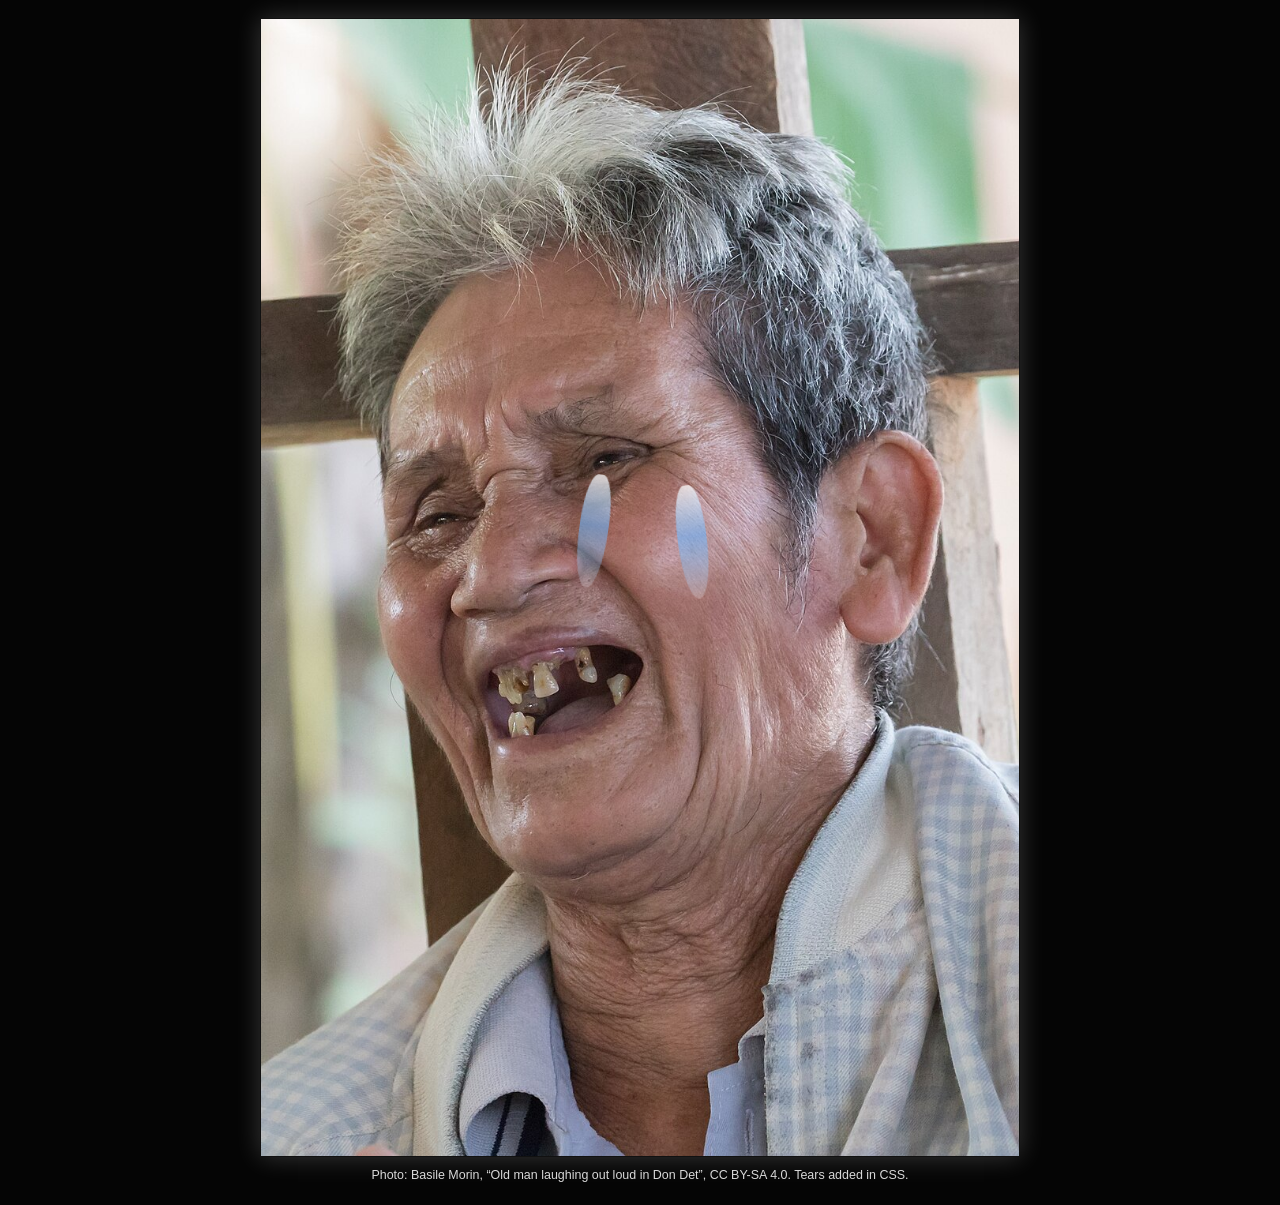
==== face.html @ 700c23f9 "Add unsettling final diary link page" ====
<!DOCTYPE html>
<html lang="ja">
<head>
  <meta charset="UTF-8">
  <meta name="viewport" content="width=device-width, initial-scale=1.0">
  <title>あ</title>
  <link rel="stylesheet" href="styles.css">
</head>
<body class="face-page">
  <main class="face-stage" aria-label="泣きながら満面の笑みを浮かべた高年男性の顔写真">
    <figure class="face-frame">
      <div class="face-photo-wrap">
        <img src="assets/crying-smile-man.jpg" alt="高年男性が満面の笑みを浮かべている顔写真">
        <span class="tear tear-left" aria-hidden="true"></span>
        <span class="tear tear-right" aria-hidden="true"></span>
      </div>
      <figcaption>
        Photo: Basile Morin, “Old man laughing out loud in Don Det”, CC BY-SA 4.0. Tears added in CSS.
      </figcaption>
    </figure>
  </main>
</body>
</html>
---- styles.css ----
html {
  background: #cfcfcf;
}

body {
  max-width: 980px;
  margin: 14px auto;
  border: 1px solid #7d7d66;
  font-family: "MS PGothic", "ＭＳ Ｐゴシック", Osaka, "Hiragino Kaku Gothic ProN", sans-serif;
  font-size: 15px;
  line-height: 1.75;
  color: #222;
  background:
    repeating-linear-gradient(0deg, rgba(40, 80, 60, 0.04) 0 1px, transparent 1px 18px),
    #f5f5f0;
}

a {
  color: #0044aa;
  text-decoration: underline;
  text-underline-offset: 2px;
}

a:visited {
  color: #6b3fa0;
}

a:hover {
  color: #b00000;
  background: #fff6a8;
}

.site-header,
.site-footer {
  border-color: #687861;
  background: #dce8d5;
}

.header-inner,
.footer-inner,
.layout {
  max-width: none;
}

.header-inner {
  padding: 22px 22px 16px;
  border-bottom: 3px double #687861;
}

.site-title {
  display: inline-block;
  margin: 0 0 10px;
  padding: 4px 10px;
  border: 1px solid #687861;
  font-family: "MS PGothic", "ＭＳ Ｐゴシック", Osaka, sans-serif;
  font-size: clamp(1.7rem, 4vw, 2.7rem);
  font-weight: 700;
  color: #111;
  background: #fffff4;
  text-shadow: 1px 1px 0 #c8d6bf;
}

.site-description {
  max-width: 760px;
  margin-top: 4px;
  color: #374634;
  font-size: 0.95rem;
}

.nav {
  gap: 0;
  margin-top: 16px;
  padding: 6px;
  border-top: 1px solid #819179;
  border-bottom: 1px solid #819179;
  background: #fffff4;
}

.nav a {
  display: inline-block;
  margin-right: 18px;
  font-weight: 700;
}

.nav a::before {
  content: "[ ";
  color: #777;
}

.nav a::after {
  content: " ]";
  color: #777;
}

.layout {
  grid-template-columns: minmax(0, 1fr) 260px;
  gap: 18px;
  padding: 18px 18px 34px;
}

.post,
.side-section {
  border: 1px solid #819179;
  border-radius: 0;
  background: #fffffb;
  box-shadow: 3px 3px 0 #b8c3b1;
}

.post {
  margin-bottom: 18px;
  padding: 20px 22px;
}

.post time {
  display: inline-block;
  margin-bottom: 8px;
  padding: 1px 6px;
  border: 1px solid #9aa591;
  color: #374634;
  font-size: 0.86rem;
  background: #eef5e8;
}

.post h2,
.side-section h2 {
  border-bottom: 1px dotted #687861;
  font-family: "MS PGothic", "ＭＳ Ｐゴシック", Osaka, sans-serif;
  color: #1d1d12;
}

.post h2 {
  margin: 0 0 14px;
  padding-bottom: 5px;
  min-height: 1.8em;
  font-size: clamp(1.2rem, 2.5vw, 1.65rem);
}

.diary-collapsed .post:not(.is-open) > :not(h2) {
  display: none;
}

.diary-collapsed .post h2 {
  margin-bottom: 0;
  cursor: pointer;
}

.diary-collapsed .post h2::before {
  content: "+ ";
  color: #0044aa;
}

.diary-collapsed .post.is-open h2 {
  margin-bottom: 14px;
}

.diary-collapsed .post.is-open h2::before {
  content: "- ";
}

.diary-collapsed .post h2[aria-label="無題"]::before {
  content: "";
}

.void-link {
  display: inline-block;
  min-width: 1.2em;
  color: #111;
  text-decoration: none;
}

.void-link:hover,
.void-link:focus {
  color: #b00000;
  background: #fff6a8;
}

.diary-collapsed .post h2:focus {
  outline: 2px solid #0044aa;
  outline-offset: 3px;
  background: #fff6a8;
}

.post p {
  margin-bottom: 1.15em;
}

.post-image img {
  border: 1px solid #687861;
  border-radius: 0;
}

.post-image figcaption {
  color: #4b5846;
}

.tag-list {
  gap: 6px;
  margin-top: 16px;
}

.tag-list li {
  padding: 1px 7px;
  border: 1px solid #819179;
  border-radius: 0;
  color: #374634;
  background: #eef5e8;
}

.sidebar {
  top: 14px;
}

.side-section {
  margin-bottom: 14px;
  padding: 16px;
}

.side-section h2 {
  margin-bottom: 10px;
  padding: 0 0 4px;
  font-size: 1rem;
}

.profile-name {
  color: #111;
  font-size: 1.05rem;
}

.small-text,
.archive {
  color: #374634;
}

.archive {
  padding-left: 1.25em;
}

.archive li {
  margin-bottom: 10px;
}

.archive span {
  color: #222;
  font-size: 0.82rem;
}

.footer-inner {
  padding: 14px 22px;
  color: #374634;
  text-align: center;
}

@media (max-width: 820px) {
  body {
    margin: 0;
    border-right: 0;
    border-left: 0;
  }

  .layout {
    grid-template-columns: 1fr;
  }

  .sidebar {
    position: static;
  }
}

@media (max-width: 560px) {
  body {
    font-size: 14px;
  }

  .header-inner,
  .layout {
    padding-right: 12px;
    padding-left: 12px;
  }

  .post,
  .side-section {
    padding: 15px;
    box-shadow: 2px 2px 0 #b8c3b1;
  }

  .nav a {
    margin-right: 10px;
  }
}

.face-page {
  max-width: none;
  min-height: 100vh;
  margin: 0;
  border: 0;
  background: #050505;
}

.face-stage {
  display: grid;
  min-height: 100vh;
  place-items: center;
  padding: 18px;
}

.face-frame {
  width: min(92vw, 760px);
  margin: 0;
}

.face-photo-wrap {
  position: relative;
  overflow: hidden;
  border: 1px solid #111;
  background: #000;
  box-shadow: 0 0 24px rgba(255, 255, 255, 0.2);
}

.face-photo-wrap img {
  display: block;
  width: 100%;
  height: auto;
}

.tear {
  position: absolute;
  width: 3.8%;
  height: 10%;
  border-radius: 55% 55% 65% 65%;
  background: linear-gradient(
    180deg,
    rgba(255, 255, 255, 0.85),
    rgba(105, 180, 255, 0.68) 45%,
    rgba(255, 255, 255, 0.25)
  );
  filter: blur(0.5px);
  opacity: 0.85;
}

.tear-left {
  top: 40%;
  left: 42%;
  transform: rotate(8deg);
}

.tear-right {
  top: 41%;
  left: 55%;
  transform: rotate(-7deg);
}

.face-frame figcaption {
  margin-top: 8px;
  color: #d8d8d8;
  font-size: 0.78rem;
  text-align: center;
}
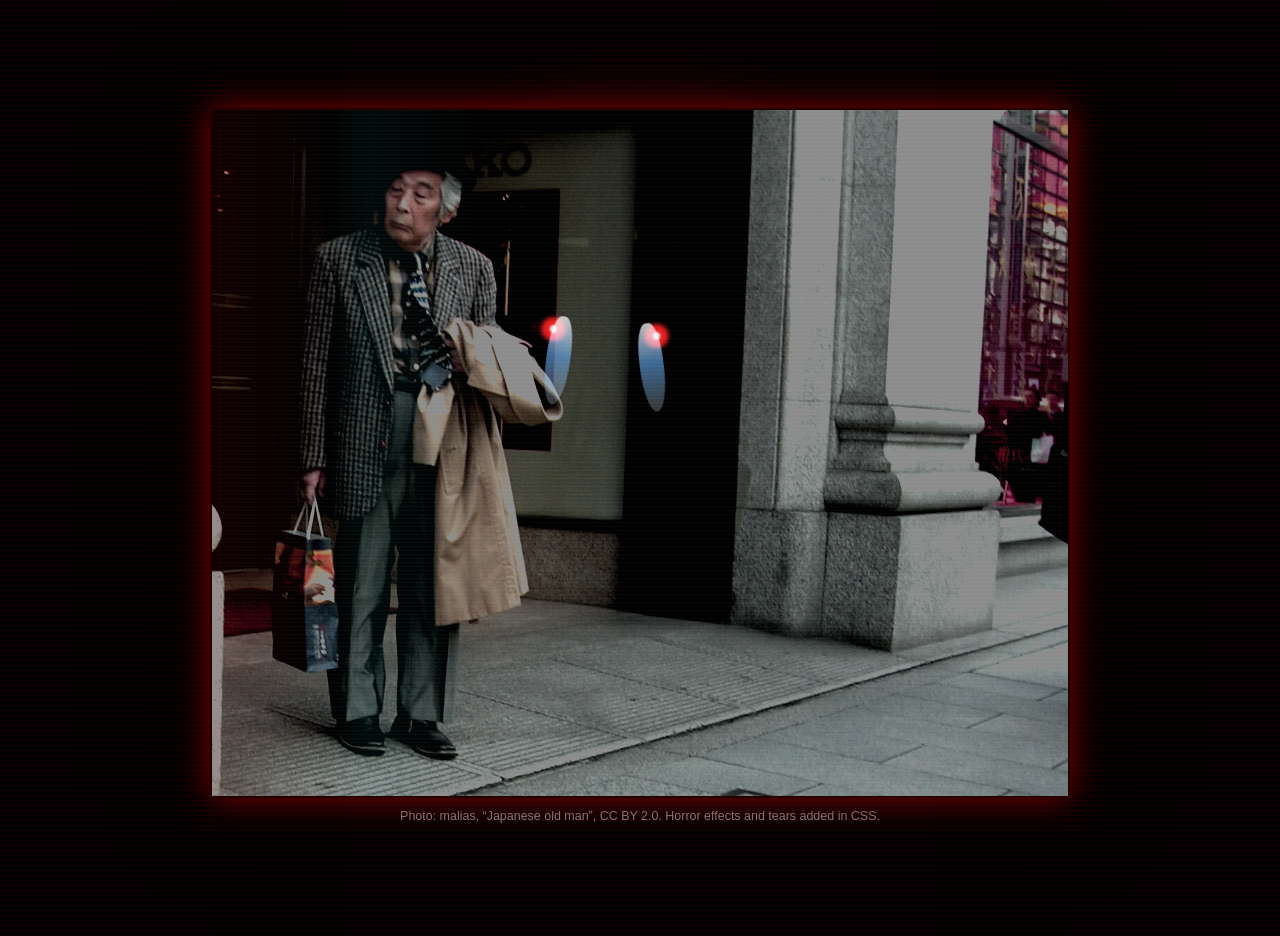
==== commit ddf13dbc: "Make face page image scarier" ====
--- a/face.html
+++ b/face.html
@@ -7,15 +7,18 @@
   <link rel="stylesheet" href="styles.css">
 </head>
 <body class="face-page">
-  <main class="face-stage" aria-label="泣きながら満面の笑みを浮かべた高年男性の顔写真">
+  <main class="face-stage" aria-label="泣きながら笑っているように加工された日本人高年男性の顔写真">
     <figure class="face-frame">
       <div class="face-photo-wrap">
-        <img src="assets/crying-smile-man.jpg" alt="高年男性が満面の笑みを浮かべている顔写真">
+        <img src="assets/japanese-old-man-scary.jpg" alt="日本人高年男性の写真を暗く不気味に加工した画像">
         <span class="tear tear-left" aria-hidden="true"></span>
         <span class="tear tear-right" aria-hidden="true"></span>
+        <span class="fear-eye fear-eye-left" aria-hidden="true"></span>
+        <span class="fear-eye fear-eye-right" aria-hidden="true"></span>
+        <span class="face-noise" aria-hidden="true"></span>
       </div>
       <figcaption>
-        Photo: Basile Morin, “Old man laughing out loud in Don Det”, CC BY-SA 4.0. Tears added in CSS.
+        Photo: malias, “Japanese old man”, CC BY 2.0. Horror effects and tears added in CSS.
       </figcaption>
     </figure>
   </main>
--- a/styles.css
+++ b/styles.css
@@ -293,7 +293,10 @@
   min-height: 100vh;
   margin: 0;
   border: 0;
-  background: #050505;
+  background:
+    radial-gradient(circle at 50% 36%, rgba(120, 0, 0, 0.55), transparent 34%),
+    repeating-linear-gradient(0deg, rgba(255, 0, 0, 0.08) 0 1px, transparent 1px 5px),
+    #010101;
 }
 
 .face-stage {
@@ -304,28 +307,32 @@
 }
 
 .face-frame {
-  width: min(92vw, 760px);
+  width: min(94vw, 860px);
   margin: 0;
 }
 
 .face-photo-wrap {
   position: relative;
   overflow: hidden;
-  border: 1px solid #111;
+  border: 2px solid #260000;
   background: #000;
-  box-shadow: 0 0 24px rgba(255, 255, 255, 0.2);
+  box-shadow:
+    0 0 34px rgba(255, 0, 0, 0.5),
+    0 0 90px rgba(0, 0, 0, 0.95);
 }
 
 .face-photo-wrap img {
   display: block;
   width: 100%;
   height: auto;
+  filter: grayscale(0.75) contrast(1.9) brightness(0.55) saturate(1.9) hue-rotate(-18deg);
+  transform: scale(1.04);
 }
 
 .tear {
   position: absolute;
-  width: 3.8%;
-  height: 10%;
+  width: 2.8%;
+  height: 13%;
   border-radius: 55% 55% 65% 65%;
   background: linear-gradient(
     180deg,
@@ -338,20 +345,52 @@
 }
 
 .tear-left {
-  top: 40%;
-  left: 42%;
+  top: 30%;
+  left: 39%;
   transform: rotate(8deg);
 }
 
 .tear-right {
-  top: 41%;
-  left: 55%;
+  top: 31%;
+  left: 50%;
   transform: rotate(-7deg);
+}
+
+.fear-eye {
+  position: absolute;
+  width: 3.8%;
+  height: 3.8%;
+  border-radius: 999px;
+  background: radial-gradient(circle, #fff 0 17%, #ff1f1f 20% 42%, rgba(255, 0, 0, 0) 70%);
+  filter: blur(1px);
+  mix-blend-mode: screen;
+  opacity: 0.9;
+}
+
+.fear-eye-left {
+  top: 30%;
+  left: 38%;
+}
+
+.fear-eye-right {
+  top: 31%;
+  left: 50%;
+}
+
+.face-noise {
+  position: absolute;
+  inset: 0;
+  background:
+    linear-gradient(90deg, rgba(255, 0, 0, 0.18), transparent 14%, rgba(0, 255, 255, 0.1) 18%, transparent 30%),
+    repeating-linear-gradient(180deg, rgba(255, 255, 255, 0.08) 0 1px, transparent 1px 4px);
+  mix-blend-mode: screen;
+  opacity: 0.38;
+  pointer-events: none;
 }
 
 .face-frame figcaption {
   margin-top: 8px;
-  color: #d8d8d8;
+  color: #c6b6b6;
   font-size: 0.78rem;
   text-align: center;
 }
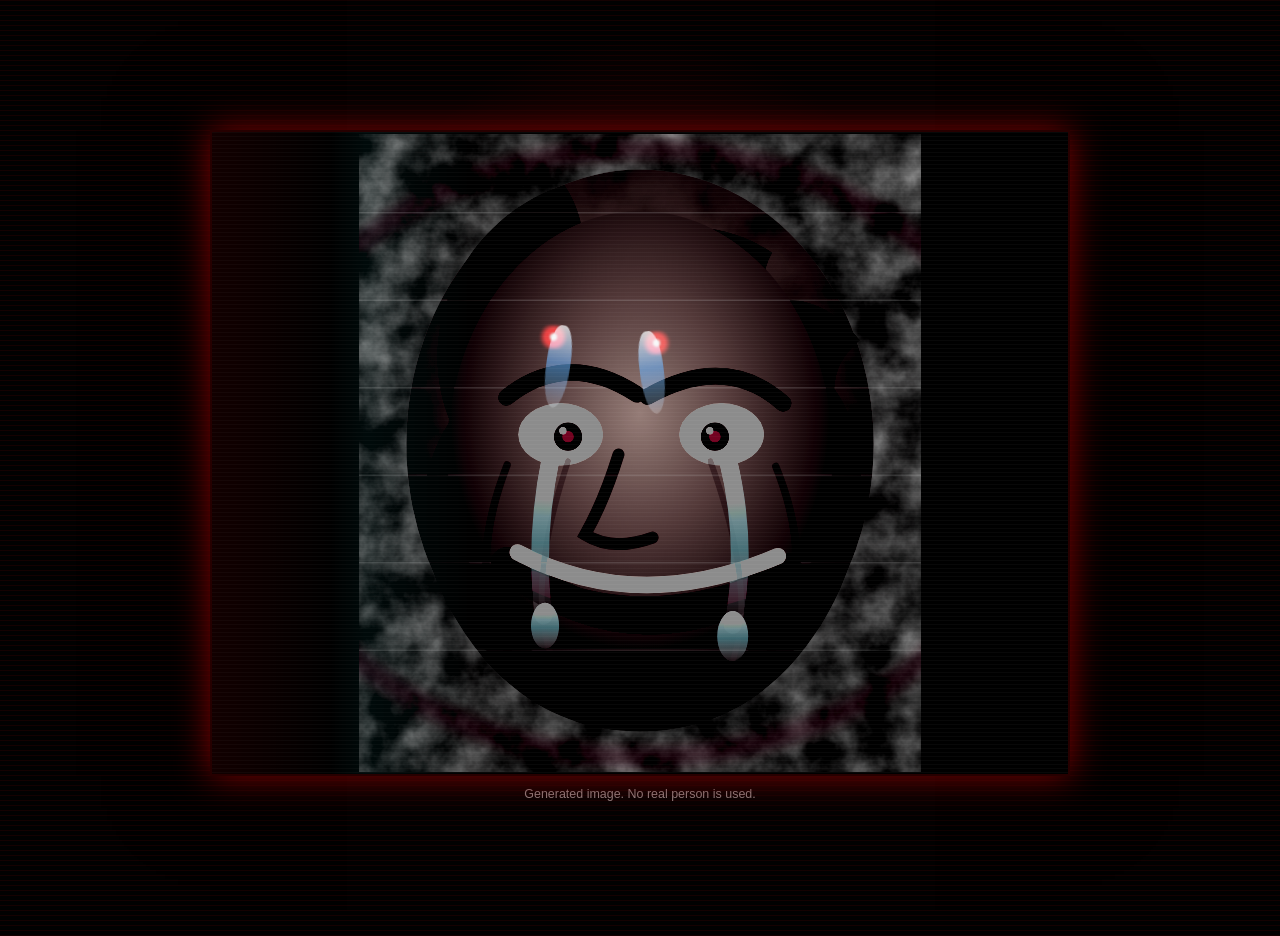
==== commit 913e66ce: "Replace real face photo with generated image" ====
--- a/face.html
+++ b/face.html
@@ -7,10 +7,10 @@
   <link rel="stylesheet" href="styles.css">
 </head>
 <body class="face-page">
-  <main class="face-stage" aria-label="泣きながら笑っているように加工された日本人高年男性の顔写真">
+  <main class="face-stage" aria-label="泣きながら笑っているように生成された架空の高年男性の顔画像">
     <figure class="face-frame">
       <div class="face-photo-wrap">
-        <img src="assets/japanese-old-man-scary.jpg" alt="日本人高年男性の写真を暗く不気味に加工した画像">
+        <img src="assets/generated-elderly-face.svg" alt="泣きながら笑っている架空の高年男性の生成画像">
         <span class="tear tear-left" aria-hidden="true"></span>
         <span class="tear tear-right" aria-hidden="true"></span>
         <span class="fear-eye fear-eye-left" aria-hidden="true"></span>
@@ -18,7 +18,7 @@
         <span class="face-noise" aria-hidden="true"></span>
       </div>
       <figcaption>
-        Photo: malias, “Japanese old man”, CC BY 2.0. Horror effects and tears added in CSS.
+        Generated image. No real person is used.
       </figcaption>
     </figure>
   </main>
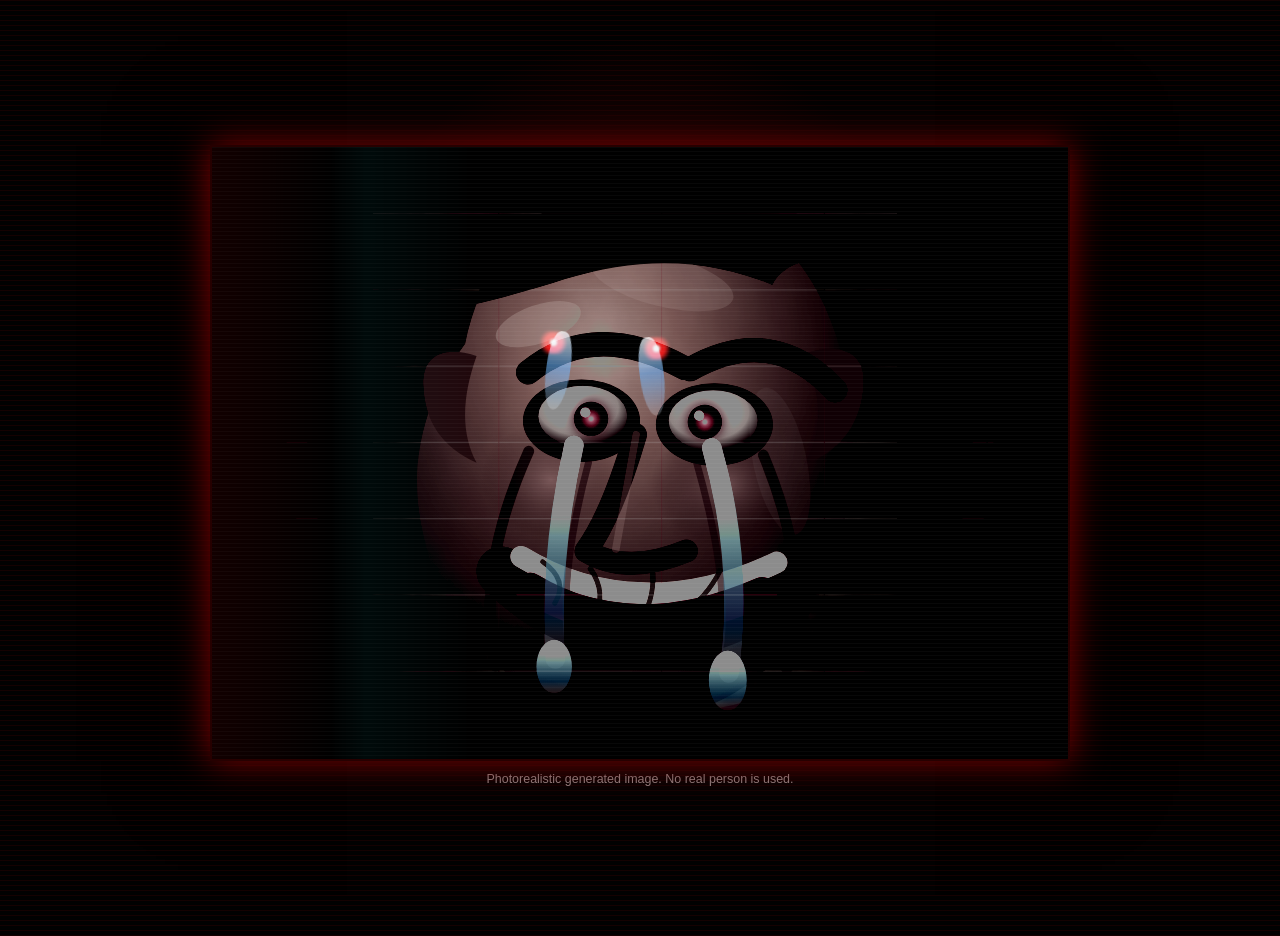
==== commit f96bb1f1: "Make generated face photorealistic" ====
--- a/face.html
+++ b/face.html
@@ -7,10 +7,10 @@
   <link rel="stylesheet" href="styles.css">
 </head>
 <body class="face-page">
-  <main class="face-stage" aria-label="泣きながら笑っているように生成された架空の高年男性の顔画像">
+  <main class="face-stage" aria-label="泣きながら笑っているように実写風生成された架空の高年男性の顔画像">
     <figure class="face-frame">
       <div class="face-photo-wrap">
-        <img src="assets/generated-elderly-face.svg" alt="泣きながら笑っている架空の高年男性の生成画像">
+        <img src="assets/generated-elderly-face.svg" alt="泣きながら笑っている架空の高年男性の実写風生成画像">
         <span class="tear tear-left" aria-hidden="true"></span>
         <span class="tear tear-right" aria-hidden="true"></span>
         <span class="fear-eye fear-eye-left" aria-hidden="true"></span>
@@ -18,7 +18,7 @@
         <span class="face-noise" aria-hidden="true"></span>
       </div>
       <figcaption>
-        Generated image. No real person is used.
+        Photorealistic generated image. No real person is used.
       </figcaption>
     </figure>
   </main>
